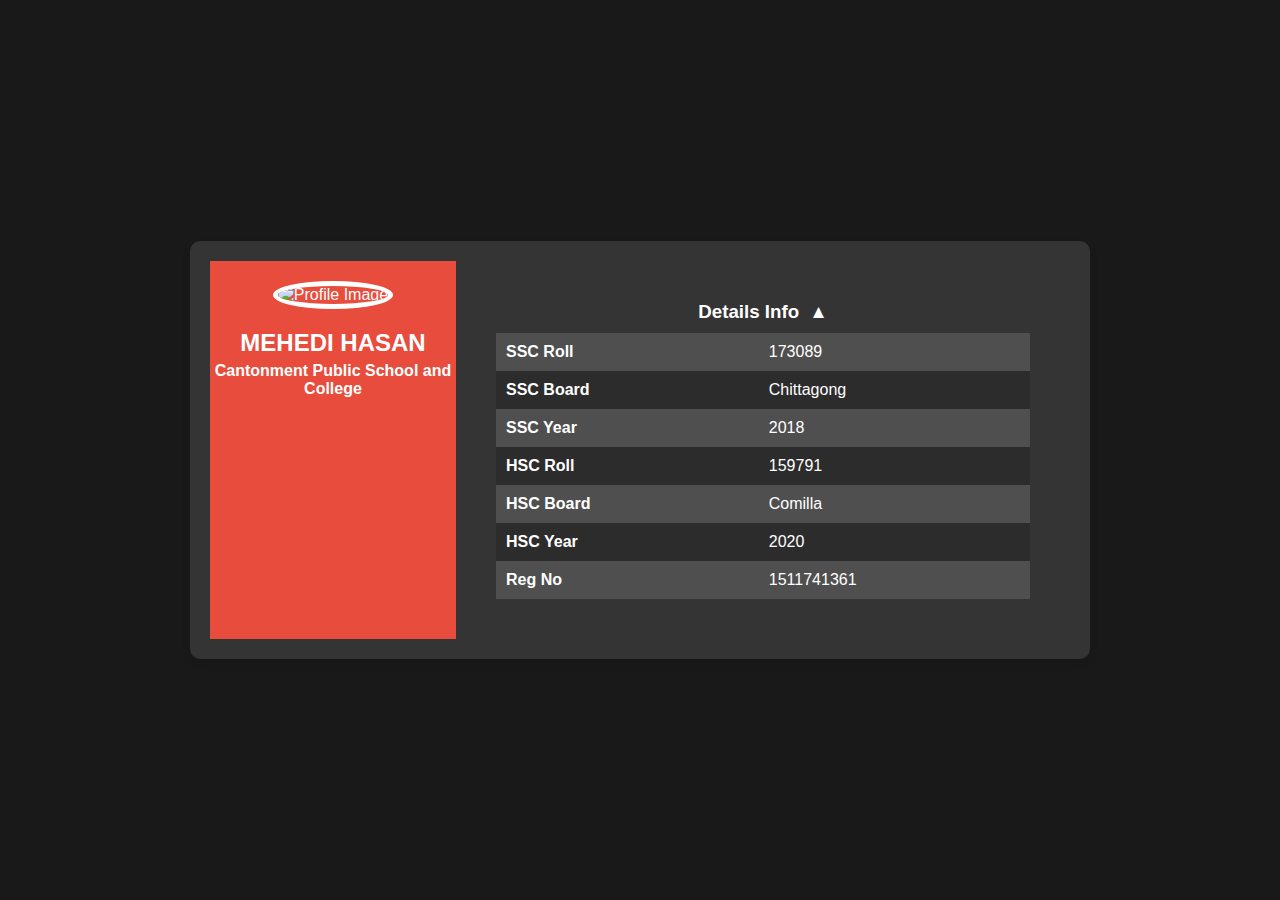
==== profile.html @ f80d715c "update:tada" ====
<!DOCTYPE html>
<html lang="en">
  <head>
    <meta charset="UTF-8" />
    <meta name="viewport" content="width=device-width, initial-scale=1.0" />
    <title>Profile System</title>
    <style>
      body {
        font-family: Arial, sans-serif;
        background-color: #191919; /* Whole background is black */
        margin: 0;
        padding: 0;
        display: flex;
        justify-content: center;
        align-items: center;
        min-height: 100vh;
      }
      .container {
        background-color: #353434;
        width: 90%;
        max-width: 900px;
        border-radius: 10px;
        box-shadow: 0 4px 8px rgba(0, 0, 0, 0.1);
        overflow: hidden;
      }
      .profile-card {
        display: flex;
        padding: 20px;
        flex-direction: row;
      }
      .profile-card .left {
        width: 30%;
        text-align: center;
        background-color: #e74c3c;
        color: #fff;
      }
      .profile-card .left img {
        width: 100px;
        height: 100px;
        border-radius: 50%;
        border: 5px solid #fff;
        margin-top: 20px;
      }
      .profile-card .left .profile-info {
        padding: 10px 0;
      }
      .profile-card .left .profile-info h2 {
        margin: 10px 0 5px 0;
        color: #fff;
      }
      .profile-card .left .profile-info p {
        margin: 5px 0;
        color: #fff;
      }
      .profile-card .right {
        width: 70%;
        padding-left: 20px;
        display: flex;
        flex-direction: column;
        justify-content: center;
        background-color: #353434;
        padding: 20px;
      }
      .profile-card .right .contact-no {
        color: #555;
        font-weight: bold;
      }
      .details-info {
        padding: 20px;
        color: white;
        display: flex;
        justify-content: center;
        flex-direction: column;
        align-items: center;
      }
      .details-info h3 {
        margin: 0 0 10px 0;
        cursor: pointer;
        display: flex;
        align-items: center;
      }
      .details-info h3::after {
        content: "\25B2";
        margin-left: 10px;
        transition: transform 0.3s;
      }
      .details-info h3.open::after {
        content: "\25BC";
      }
      .details-info table {
        width: 100%;
        border-collapse: collapse;
      }
      .details-info table,
      .details-info th,
      .details-info td {
        color: white;
      }
      .details-info th,
      .details-info td {
        padding: 10px;
        text-align: left;
      }
      .details-info tr:nth-child(odd) {
        background-color: #504f4f;
      }
      .details-info tr:nth-child(even) {
        background-color: #2d2c2c;
      }

      @media (max-width: 768px) {
        .container {
          max-width: 100%;
          border-radius: 0;
        }
        .profile-card {
          flex-direction: column;
          padding: 0;
          text-align: center;
        }
        .profile-card .left {
          width: 100%;
          background-color: #e74c3c;
          color: #fff;
        }
        .profile-card .left img {
          width: 120px;
          height: 120px;
          margin-bottom: 10px;
        }
        .profile-card .left .profile-info h2 {
          color: #fff;
        }
        .profile-card .right {
          width: 100%;
          padding: 0;
        }
        .details-info h3 {
          cursor: pointer;
        }
        .details-info table {
          display: none;
        }
      }
    </style>
  </head>
  <body>
    <div class="container">
      <div class="profile-card">
        <div class="left">
          <img src="https://via.placeholder.com/120" alt="Profile Image" />
          <div class="profile-info">
            <h2>MEHEDI HASAN</h2>
            <b>Cantonment Public School and College</b>
          </div>
        </div>
        <div class="right">
          <div class="details-info">
            <h3 onclick="toggleDetails()" id="details-info-toggle">
              Details Info
            </h3>
            <table id="details-info-content">
              <tr>
                <th>SSC Roll</th>
                <td>173089</td>
              </tr>
              <tr>
                <th>SSC Board</th>
                <td>Chittagong</td>
              </tr>
              <tr>
                <th>SSC Year</th>
                <td>2018</td>
              </tr>
              <tr>
                <th>HSC Roll</th>
                <td>159791</td>
              </tr>
              <tr>
                <th>HSC Board</th>
                <td>Comilla</td>
              </tr>
              <tr>
                <th>HSC Year</th>
                <td>2020</td>
              </tr>
              <tr>
                <th>Reg No</th>
                <td>1511741361</td>
              </tr>
            </table>
          </div>
        </div>
      </div>
    </div>
    <script>
      function toggleDetails() {
        var content = document.getElementById("details-info-content");
        var toggleButton = document.getElementById("details-info-toggle");

        if (window.innerWidth <= 768) {
          if (
            content.style.display === "none" ||
            content.style.display === ""
          ) {
            content.style.display = "table";
            toggleButton.classList.add("open");
          } else {
            content.style.display = "none";
            toggleButton.classList.remove("open");
          }
        }
      }

      window.onload = function () {
        var content = document.getElementById("details-info-content");
        if (window.innerWidth > 768) {
          content.style.display = "table";
        }
      };

      window.onresize = function () {
        var content = document.getElementById("details-info-content");
        if (window.innerWidth > 768) {
          content.style.display = "table";
        } else {
          content.style.display = "none";
        }
      };
    </script>
  </body>
</html>
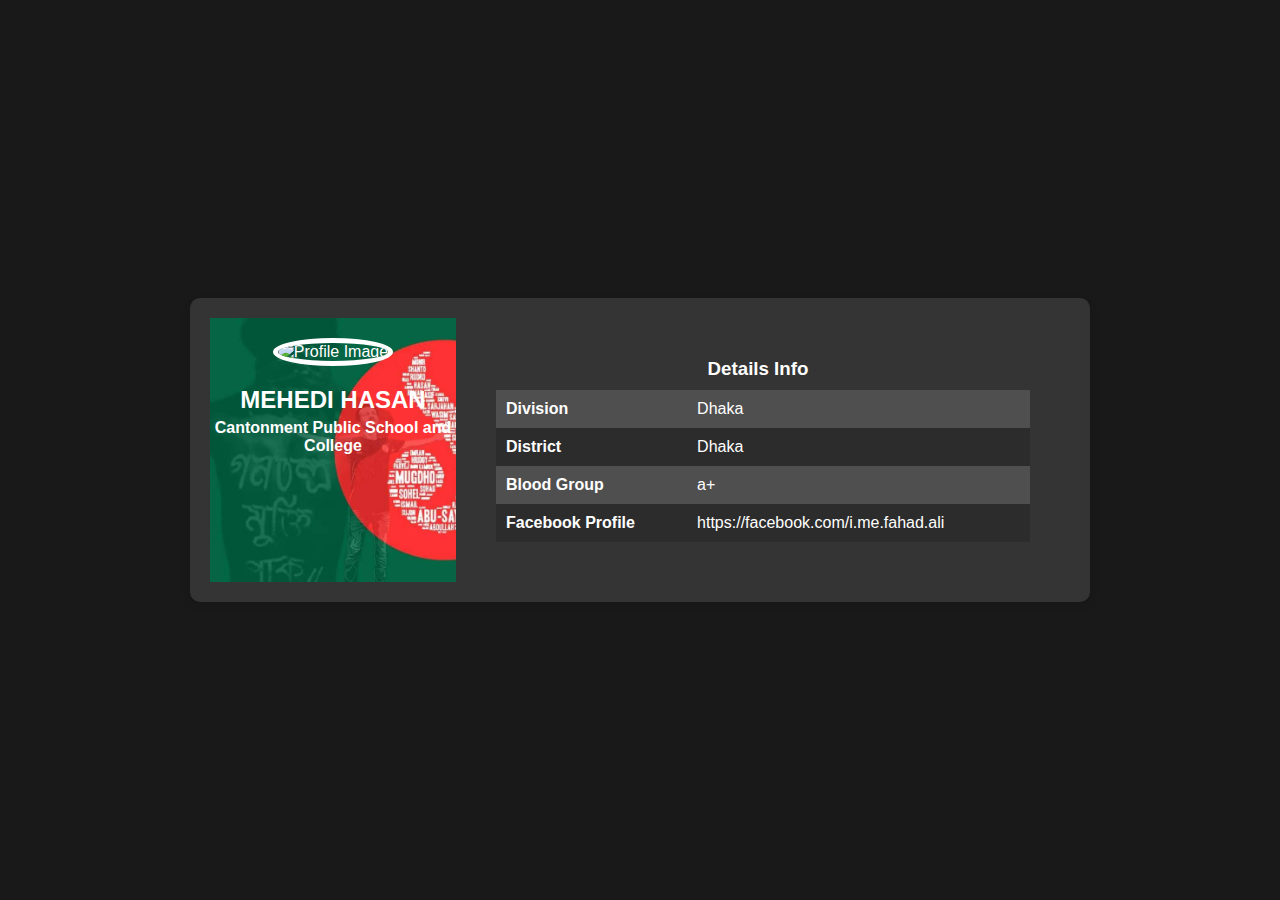
==== commit 6803b577: "update:tada" ====
--- a/profile.html
+++ b/profile.html
@@ -31,7 +31,8 @@
       .profile-card .left {
         width: 30%;
         text-align: center;
-        background-color: #e74c3c;
+        background: url("./background.jpeg");
+        background-size: cover;
         color: #fff;
       }
       .profile-card .left img {
@@ -80,12 +81,12 @@
         align-items: center;
       }
       .details-info h3::after {
-        content: "\25B2";
+        content: "";
         margin-left: 10px;
         transition: transform 0.3s;
       }
       .details-info h3.open::after {
-        content: "\25BC";
+        content: "";
       }
       .details-info table {
         width: 100%;
@@ -118,10 +119,19 @@
           padding: 0;
           text-align: center;
         }
+        .details-info h3::after {
+          content: "\25B2";
+          margin-left: 10px;
+          transition: transform 0.3s;
+        }
+        .details-info h3.open::after {
+          content: "\25BC";
+        }
         .profile-card .left {
           width: 100%;
-          background-color: #e74c3c;
+          background: url("./background.jpeg");
           color: #fff;
+          background-size: cover;
         }
         .profile-card .left img {
           width: 120px;
@@ -161,32 +171,20 @@
             </h3>
             <table id="details-info-content">
               <tr>
-                <th>SSC Roll</th>
-                <td>173089</td>
-              </tr>
-              <tr>
-                <th>SSC Board</th>
-                <td>Chittagong</td>
-              </tr>
-              <tr>
-                <th>SSC Year</th>
-                <td>2018</td>
-              </tr>
-              <tr>
-                <th>HSC Roll</th>
-                <td>159791</td>
-              </tr>
-              <tr>
-                <th>HSC Board</th>
-                <td>Comilla</td>
-              </tr>
-              <tr>
-                <th>HSC Year</th>
-                <td>2020</td>
-              </tr>
-              <tr>
-                <th>Reg No</th>
-                <td>1511741361</td>
+                <th>Division</th>
+                <td>Dhaka</td>
+              </tr>
+              <tr>
+                <th>District</th>
+                <td>Dhaka</td>
+              </tr>
+              <tr>
+                <th>Blood Group</th>
+                <td>a+</td>
+              </tr>
+              <tr>
+                <th>Facebook Profile</th>
+                <td>https://facebook.com/i.me.fahad.ali</td>
               </tr>
             </table>
           </div>
